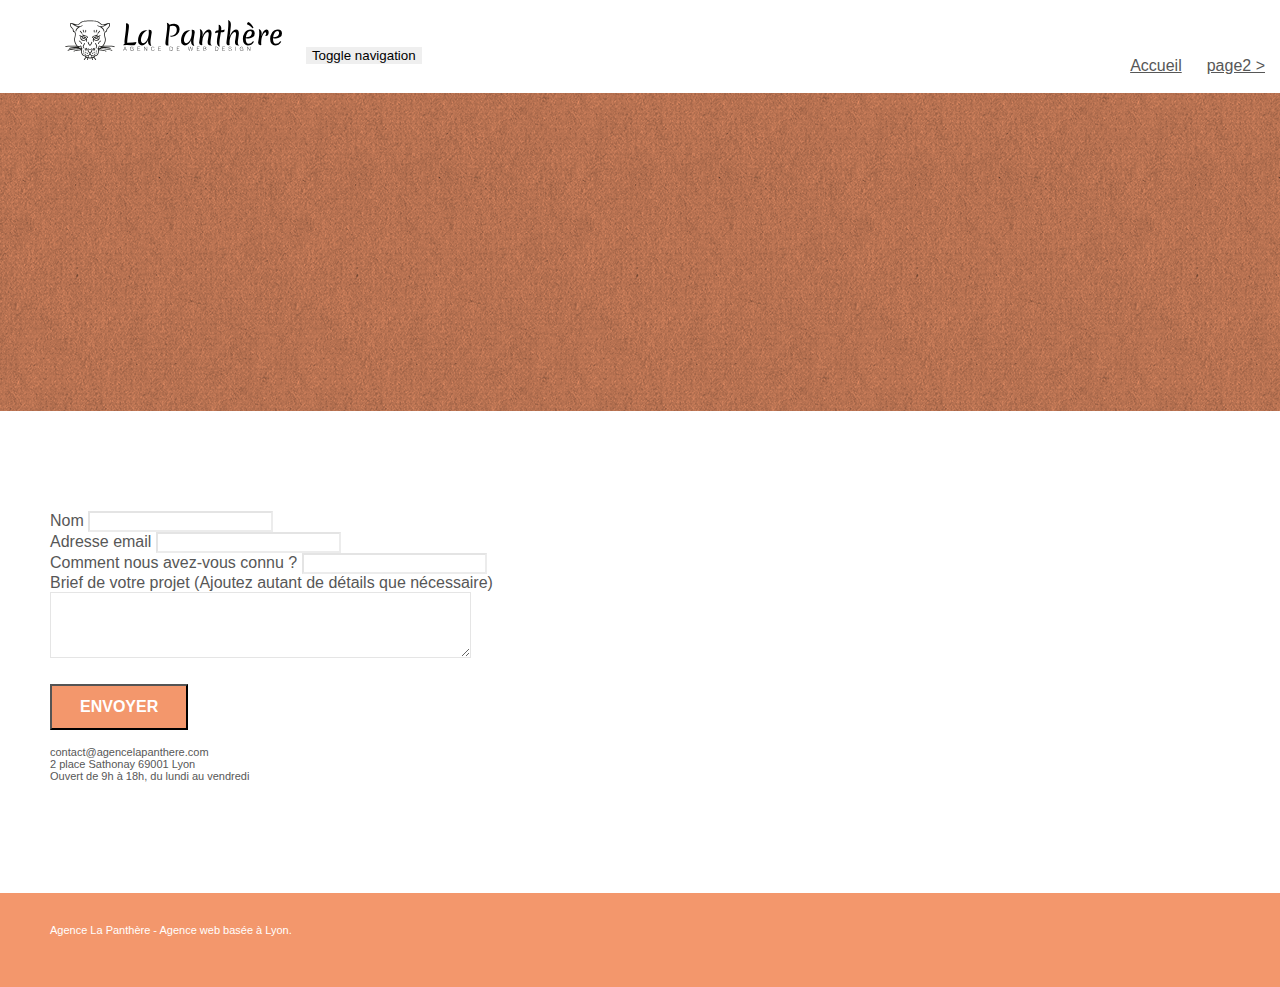
==== page2.html @ b2c4d74a "responsive" ====
<!doctype html>
<html lang="fr">
<head>
    <meta charset="utf-8">
    <meta name="keywords" content="">
    <meta name="description" content="">
    <meta name="viewport" content="width=device-width, initial-scale=1.0, viewport-fit=cover">
    <link rel="shortcut icon" type="image/png" href="favicon.jpg">
    
	<link rel="stylesheet" type="text/css" href="./css/bootstrap.min.css">
	<link rel="stylesheet" type="text/css" href="style.css">
	<link rel="stylesheet" type="text/css" href="./css/font-awesome.min.css">
	<link rel="stylesheet" type="text/css" href="./css/et-line.min.css">
	
    
	<script src="./js/jquery-2.1.0.min.js"></script>
	<script src="./js/bootstrap.min.js"></script>
	<script src="./js/blocs.min.js"></script>
	<script src="./js/jqBootstrapValidation.js"></script>
	<script src="./js/formHandler.js"></script>
    <title>page2</title>

    
<!-- Analytics -->
 
<!-- Analytics END -->
    
</head>
<body>
<!-- Principal conteneur -->
<div class="page-container">
    
<!-- bloc-0 -->
<div class="bloc bgc-white l-bloc " id="bloc-0">
	<div class="container bloc-sm">
		<nav class="navbar row">
			<div class="navbar-header">
				<a class="navbar-brand" href="index.html"><img src="img/agence-la-panthere-monochrome.svg" alt="atlanta web design logo" height="40"></a>
				<button id="nav-toggle" type="button" class="ui-navbar-toggle navbar-toggle" data-toggle="collapse" data-target=".navbar-1">
					<span class="sr-only">Toggle navigation</span><span class="icon-bar"></span><span class="icon-bar"></span><span class="icon-bar"></span>
				</button>
			</div>
			<div class="collapse navbar-collapse navbar-1 special-dropdown-nav">
				<ul class="site-navigation nav navbar-nav">
					<li>
						<a href="index.html">Accueil</a>
					</li>
					<li>
						<a href="page2.html">page2 &gt;</a>
					</li>
				</ul>
			</div>
		</nav>
	</div>
</div>
<!-- bloc-0 END -->

<!-- bloc-6 -->
<div class="bloc bg-dots-bg bg-repeat bgc-atomic-tangerine d-bloc bloc-bg-texture texture-paper" id="bloc-6">
	<div class="container bloc-lg">
		<div class="row">
			<div class="col-sm-12">
				<h1 class="text-center hero-bloc-text tc-white">
					Parlons web design !
				</h1>
				<p class="text-center mg-lg tc-white tight-width-whitespace">
					Nous sommes ravis que vous souhaitiez collaborer avec notre agence.<br>
					Parlez-nous de votre projet en complétant le formulaire ci-dessous.
				</p>
			</div>
		</div>
	</div>
</div>
<!-- bloc-6 END -->

<!-- bloc-7 -->
<div class="bloc bgc-white l-bloc" id="bloc-7">
	<div class="container bloc-lg">
		<div class="row">
			<div class="col-sm-6">
				<form id="form_1">
					<div class="form-group">
						<label>
							Nom
						</label>
						<input id="name" class="form-control" required>
					</div>
					<div class="form-group">
						<label>
							Adresse email
						</label>
						<input id="email" class="form-control" type="email" required >
					</div>
					<div class="form-group">
						<label>
							Comment nous avez-vous connu ?
						</label>
						<input class="form-control" type="email" required id="input_504">
					</div>
					<div class="form-group">
						<label>
							Brief de votre projet (Ajoutez autant de détails que nécessaire)<br>
						</label><textarea id="message" class="form-control" rows="4" cols="50" required></textarea>
					</div> 
					<button class="bloc-button btn btn-lg btn-block cta-hero btn-atomic-tangerine" type="submit">
						Envoyer
					</button>
				</form>
			</div>
			<div class="col-sm-6">
				<p>
					contact@agencelapanthere.com<br>2 place Sathonay 69001 Lyon<br>Ouvert de 9h à 18h, du lundi au vendredi<br>
				</p>
			</div>
		</div>
	</div>
</div>
<!-- bloc-7 END -->

<!-- ScrollToTop Button -->
<a class="bloc-button btn btn-d scrollToTop" onclick="scrollToTarget('1')"><span class="fa fa-chevron-up"></span></a>
<!-- ScrollToTop Button END-->


<!-- Footer - bloc-8 -->
<div class="bloc bgc-atomic-tangerine d-bloc" id="bloc-8">
	<div class="container bloc-sm">
		<div class="row">
			<div class="col-sm-12">
				<p class="text-center white">
					Agence La Panthère - Agence web basée à Lyon.<br>
				</p>
				<div class="row row-no-gutters social">
					<div class="col-sm-3">
						<div class="text-center">
							<a class="social" href="index.html"><span class="fa fa-twitter icon-md"></span></a>
						</div>
					</div>
					<div class="col-sm-3">
						<div class="text-center">
							<a class="social" href="index.html"><span class="fa fa-facebook icon-md"></span></a>
						</div>
					</div>
					<div class="col-sm-3">
						<div class="text-center">
							<a class="social" href="index.html"><span class="fa fa-dribbble icon-md"></span></a>
						</div>
					</div>
					<div class="col-sm-3">
						<div class="text-center">
							<a class="social" href="index.html"><span class="fa fa-instagram icon-md"></span></a>
						</div>
					</div>
				</div>
			</div>
		</div>
	</div>
</div>
<!-- Footer - bloc-8 END -->

</div>
<!-- Principal conteneur END -->
    

</body>
</html>
---- style.css ----
body {
    margin: 0;
    padding: 0;
    background: #FFF;
    overflow-x: hidden;
    -webkit-font-smoothing: antialiased;
    -moz-osx-font-smoothing: grayscale;
}

a,
button {
    transition: all .3s ease-in-out;
    outline: none!important;
}

a:hover {
    text-decoration: none;
    cursor: pointer;
}

#page-loading-blocs-notifaction {
    position: fixed;
    top: 0;
    bottom: 0;
    width: 100%;
    z-index: 100000;
    background: #FFFFFF url("img/pageload-spinner.gif") no-repeat center center;
}

.bloc {
    width: 100%;
    clear: both;
    background: 50% 50% no-repeat;
    padding: 0 50px;
    -webkit-background-size: cover;
    -moz-background-size: cover;
    -o-background-size: cover;
    background-size: cover;
    position: relative;
}

.bloc .container {
    padding-left: 0;
    padding-right: 0;
}

.bloc-lg {
    padding: 100px 50px;
}

.bloc-md {
    padding: 50px;
}

.bloc-sm {
    padding: 20px 50px;
}

.bg-center,
.bg-l-edge,
.bg-r-edge,
.bg-t-edge,
.bg-b-edge,
.bg-tl-edge,
.bg-bl-edge,
.bg-tr-edge,
.bg-br-edge,
.bg-repeat {
    -webkit-background-size: auto!important;
    -moz-background-size: auto!important;
    -o-background-size: auto!important;
    background-size: auto!important;
}

.bg-repeat {
    background: repeat;
}

.bg-t-edge {
    background: top no-repeat;
}

.bloc-bg-texture::before {
    content: "";
    background-size: 2px 2px;
    position: absolute;
    top: 0;
    bottom: 0;
    left: 0;
    right: 0;
}

.texture-paper::before {
    background: url("img/texture-paper.webp");
    background-size: 280px 280px;
}

.b-parallax {
    background-attachment: fixed;
}

.d-bloc {
    color: rgba(255, 255, 255, .7);
}

.d-bloc button:hover {
    color: rgba(255, 255, 255, .9);
}

.d-bloc .icon-round,
.d-bloc .icon-square,
.d-bloc .icon-rounded,
.d-bloc .icon-semi-rounded-a,
.d-bloc .icon-semi-rounded-b {
    border-color: rgba(255, 255, 255, .9);
}

.d-bloc .divider-h span {
    border-color: rgba(255, 255, 255, .2);
}

.d-bloc .a-btn,
.d-bloc .navbar a,
.d-bloc .navbar-brand,
.d-bloc a .icon-sm,
.d-bloc a .icon-md,
.d-bloc a .icon-lg,
.d-bloc a .icon-xl,
.d-bloc h1 a,
.d-bloc h2 a,
.d-bloc h3 a,
.d-bloc h4 a,
.d-bloc h5 a,
.d-bloc h6 a,
.d-bloc p a {
    color: rgba(255, 255, 255, .6);
}

.d-bloc .a-btn:hover,
.d-bloc .navbar a:hover,
.d-bloc .navbar-brand:hover,
.d-bloc a:hover .icon-sm,
.d-bloc a:hover .icon-md,
.d-bloc a:hover .icon-lg,
.d-bloc a:hover .icon-xl,
.d-bloc h1 a:hover,
.d-bloc h2 a:hover,
.d-bloc h3 a:hover,
.d-bloc h4 a:hover,
.d-bloc h5 a:hover,
.d-bloc h6 a:hover,
.d-bloc p a:hover {
    color: rgba(255, 255, 255, 1);
}

.d-bloc .navbar-toggle .icon-bar {
    background: rgba(255, 255, 255, 1);
}

.d-bloc .btn-wire,
.d-bloc .btn-wire:hover {
    color: rgba(255, 255, 255, 1);
    border-color: rgba(255, 255, 255, 1);
}

.d-bloc .panel {
    color: rgba(0, 0, 0, .5);
}

.d-bloc .panel button:hover {
    color: rgba(0, 0, 0, .7);
}

.d-bloc .panel icon {
    border-color: rgba(0, 0, 0, .7);
}

.d-bloc .panel .divider-h span {
    border-color: rgba(0, 0, 0, .1);
}

.d-bloc .panel .a-btn {
    color: rgba(0, 0, 0, .6);
}

.d-bloc .panel .a-btn:hover {
    color: rgba(0, 0, 0, 1);
}

.d-bloc .panel .btn-wire,
.d-bloc .panel .btn-wire:hover {
    color: rgba(0, 0, 0, .7);
    border-color: rgba(0, 0, 0, .3);
}

.d-bloc .panel,
.l-bloc {
    color: rgba(0, 0, 0, .5);
}

.d-bloc .panel button:hover,
.l-bloc button:hover {
    color: rgba(0, 0, 0, .7);
}

.l-bloc .icon-round,
.l-bloc .icon-square,
.l-bloc .icon-rounded,
.l-bloc .icon-semi-rounded-a,
.l-bloc .icon-semi-rounded-b {
    border-color: rgba(0, 0, 0, .7);
}

.d-bloc .panel .divider-h span,
.l-bloc .divider-h span {
    border-color: rgba(0, 0, 0, .1);
}

.d-bloc .panel .a-btn,
.l-bloc .a-btn,
.l-bloc .navbar a,
.l-bloc .navbar-brand,
.l-bloc a .icon-sm,
.l-bloc a .icon-md,
.l-bloc a .icon-lg,
.l-bloc a .icon-xl,
.l-bloc h1 a,
.l-bloc h2 a,
.l-bloc h3 a,
.l-bloc h4 a,
.l-bloc h5 a,
.l-bloc h6 a,
.l-bloc p a {
    color: rgba(0, 0, 0, .6);
}

.d-bloc .panel .a-btn:hover,
.l-bloc .a-btn:hover,
.l-bloc .navbar a:hover,
.l-bloc .navbar-brand:hover,
.l-bloc a:hover .icon-sm,
.l-bloc a:hover .icon-md,
.l-bloc a:hover .icon-lg,
.l-bloc a:hover .icon-xl,
.l-bloc h1 a:hover,
.l-bloc h2 a:hover,
.l-bloc h3 a:hover,
.l-bloc h4 a:hover,
.l-bloc h5 a:hover,
.l-bloc h6 a:hover,
.l-bloc p a:hover {
    color: rgba(0, 0, 0, 1);
}

.l-bloc .navbar-toggle .icon-bar {
    color: rgba(0, 0, 0, .6);
}

.d-bloc .panel .btn-wire,
.d-bloc .panel .btn-wire:hover,
.l-bloc .btn-wire,
.l-bloc .btn-wire:hover {
    color: rgba(0, 0, 0, .7);
    border-color: rgba(0, 0, 0, .3);
}

.voffset {
    margin-top: 30px;
}

.voffset-lg {
    margin-top: 80px;
}

.row-no-gutters {
    margin-right: 0;
    margin-left: 0;
}

.row.row-no-gutters > [class^="col-"],
.row.row-no-gutters > [class*=" col-"] {
    padding-right: 0;
    padding-left: 0;
}

#bloc-1-hero h1 {
    font-size: 32px;
}

.navbar {
    margin-bottom: 0;
    z-index: 1;
}

.navbar-brand {
    height: auto;
    padding: 3px 15px;
    font-size: 25px;
    font-weight: normal;
    font-weight: 600;
    line-height: 44px;
}

.navbar-brand img {
    max-height: 200px;
    margin: 0 5px 0 0;
    display: inline;
}

.navbar-brand img[src$=svg] {
    min-width: 100px;
}

.nav-center .navbar-brand img {
    margin: 0;
}

.navbar .nav {
    padding-top: 2px;
    margin-right:70px;
    float: right;
    z-index: 1;
    list-style-type: none;
}

.nav > li {
    float: left;
    margin-top: 4px;
    font-size: 16px;
    margin-right: 25px;
}

.navbar-nav .open .dropdown-menu > li > a {
    text-align: inherit;
}

.nav > li a:hover,
.nav > li a:focus {
    background: transparent;
}

.navbar-toggle {
    margin: 10px 10px 0 0;
    border: 0px;
}

.navbar-toggle:hover {
    background: transparent!important;
}

.navbar-toggle .icon-bar {
    background-color: rgba(0, 0, 0, .5);
    width: 26px;
}

.nav-invert .navbar .nav {
    float: left;
}

.nav-invert .navbar-header,
.nav-invert .navbar-brand {
    float: right;
    position: relative;
    z-index: 2;
}

@media (min-width: 768px) {
    .site-navigation {
        position: absolute;
        top: 50%;
        right: 20px;
        transform: translate(0, -50%);
        -webkit-transform: translateY(-50%);
    }
    .nav > li .dropdown-menu a,
    .nav > li .dropdown-menu a:hover {
        color: #484848;
    }
    .nav-invert .site-navigation {
        left: 0;
        right: 0;
    }
    .nav-center {
        text-align: center;
    }
    .nav-center .navbar-header {
        width: 100%;
    }
    .nav-center .navbar-header,
    .nav-center .navbar-brand,
    .nav-center .nav > li {
        float: none;
        display: inline-block;
    }
    .nav-center .site-navigation {
        position: relative;
        width: 100%;
        right: 0;
        margin-right: 0px;
        margin-top: 20px;
    }
    .nav-center.mini-nav .navbar-toggle {
        float: none;
        margin: 10px auto 0;
    }
}

.nav > li > .dropdown a {
    background: none!important;
    display: block;
    padding: 14px 15px;
}

nav .caret {
    margin: 0 5px;
}

.dropdown-menu .dropdown-menu {
    top: -8px;
    left: 100%;
}

.dropdown-menu .dropmenu-flow-right {
    top: 100%;
    left: 0;
    margin-left: -1px;
    border-top-left-radius: 0;
    border-top-right-radius: 0;
}

.dropdown-menu .dropdown span {
    border: 4px solid black;
    border-top-color: transparent;
    border-right-color: transparent;
    border-bottom-color: transparent;
    margin: 6px -5px 0 0!important;
    float: right;
}

.mg-md {
    margin-top: 10px;
    margin-bottom: 20px;
}

.mg-lg {
    margin-top: 10px;
    margin-bottom: 40px;
}

.btn {
    margin: 0 5px 5px 0;
}

.btn.pull-right {
    margin: 0 0 5px 5px;
}

.btn-d,
.btn-d:hover,
.btn-d:focus {
    color: #FFF;
    background: rgba(0, 0, 0, .3);
}

button {
    outline: none!important;
}

.btn-rd {
    border-radius: 40px;
}

.btn-clean {
    border: 1px solid rgba(0, 0, 0, .08);
    border-bottom-color: rgba(0, 0, 0, .1);
    text-shadow: 0 1px 0 rgba(0, 0, 1, .1);
    box-shadow: 0 1px 3px rgba(0, 0, 1, .25), inset 0 1px 0 0 rgba(255, 255, 255, .15);
}

.icon-md {
    font-size: 30px!important;
}

.icon-lg {
    font-size: 60px!important;
}

.sm-shadow {
    text-shadow: 0 1px 2px rgba(0, 0, 0, .3);
}

.panel-sq,
.panel-sq .panel-heading,
.panel-sq .panel-footer {
    border-radius: 0;
}

.panel-rd {
    border-radius: 30px;
}

.panel-rd .panel-heading {
    border-radius: 29px 29px 0 0;
}

.panel-rd .panel-footer {
    border-radius: 0 0 29px 29px;
}

.form-control {
    border-color: rgba(0, 0, 0, .1);
    box-shadow: none;
}

.scrollToTop {
    width: 40px;
    height: 40px;
    position: fixed;
    bottom: 20px;
    right: 20px;
    opacity: 0;
    z-index: 500;
    transition: all .3s ease-in-out;
}

.scrollToTop span {
    margin-top: 6px;
}

.showScrollTop {
    font-size: 14px;
    opacity: 1;
}

a[data-lightbox] {
    position: relative;
    display: block;
    text-align: center;
}

a[data-lightbox]:hover::before {
    content: "+";
    font-family: "HelveticaNeue-Light", "Helvetica Neue Light", "Helvetica Neue", Helvetica, Arial;
    font-size: 32px;
    width: 50px;
    height: 50px;
    margin-left: -25px;
    border-radius: 50%;
    background: rgba(0, 0, 0, .6);
    color: #FFF;
    font-weight: 100;
    z-index: 1;
    position: absolute;
    top: 50%;
    transform: translateY(-50%);
    -webkit-transform: translateY(-50%);
}

a[data-lightbox]:hover img {
    opacity: 0.6;
    -webkit-animation-fill-mode: none;
    animation-fill-mode: none;
}

#lightbox-modal {
    display: flex;
    align-items: center;
}

#lightbox-modal .modal-dialog {
    width: 90%;
    max-width: 900px;
    margin: 0 auto 0;
}

#lightbox-modal .modal-dialog img {
    max-height: 90vh;
    margin: 0 auto;
}

.lightbox-caption {
    padding: 20px;
    color: #FFF;
    background: rgba(0, 0, 0, .5);
    position: absolute;
    left: 15px;
    right: 15px;
    bottom: 5px;
}

.close-lightbox {
    color: #FFF;
    font-size: 30px;
    position: absolute;
    top: 20px;
    right: 20px;
    z-index: 20;
    background: rgba(0, 0, 0, .5);
    border: none;
    line-height: 30px;
    padding: 0 9px 5px;
    opacity: 0.3;
}

.close-lightbox:hover,
.next-lightbox:hover,
.prev-lightbox:hover {
    opacity: 1.0;
    color: #FFF;
}

.next-lightbox,
.prev-lightbox {
    font-size: 20px;
    color: rgba(255, 255, 255, .9);
    background: rgba(0, 0, 0, .5);
    transition: all .2s ease-in-out;
    position: absolute;
    top: 45%;
    z-index: 1;
    opacity: 0.4;
}

.next-lightbox {
    padding: 6px 8px 1px 13px;
    right: 25px;
}

.prev-lightbox {
    padding: 6px 13px 1px 10px;
    left: 25px;
}

.snapshot-lb .modal-body {
    padding-bottom: 45px;
}

.snapshot-lb .lightbox-caption {
    padding: 0;
    color: rgba(0, 0, 0, .5);
    background: none;
}

h1,
h2,
h3,
h4,
h5,
h6,
p,
label,
.btn,
a {
    font-family: "helvetica";
    font-weight: 400;
    color: #575757!important;
}

.container {
    max-width: 1000px;
}

.hero-bloc-text {
    font-size: 38px;
}

.hero-bloc-text-sub {
    font-size: 36px;
}

.statement-bloc-text {
    line-height: 26px;
    font-style: italic;
    font-size: 20px;
    text-align: center;
    font-weight: lighter;
    max-width: 520px;
    margin: auto auto auto auto;
}

p {
    font-size: 11px;
}

.tight-width-whitespace {
    max-width: 600px;
    margin: auto auto auto auto;
}

.h1 {
    font-size: 20px;
    font-family: "Open Sans";
}

.cta-hero {
    margin-top: 22px;
    color: #FFFFFF!important;
    text-transform: uppercase;
    padding: 12px 28px 12px 28px;
    font-size: 16px;
    font-weight: 700;
}

.social {
    max-width: 400px;
    margin: auto auto auto auto;
    display: flex;
    justify-content: center;
    gap: 25px;
    padding-top: 10px;
}

h2 {
    font-size: 22px;
    line-height: 1.4em;
}

h3 {
    font-size: 15px;
    text-transform: uppercase;
    font-weight: 700;
    color: #333333!important;
}

.med-width-whitespace {
    max-width: 800px;
    margin: auto auto auto auto;
    box-shadow: 0px 0px 0px #000000;
}

h1 {
    color: #333333!important;
}

h4 {
    color: #333333!important;
}

.icons {
    margin-bottom: 14px;
    margin-top: 24px;
}

.white {
    color: #FFFFFF!important;
}

.portfolio-thumb {
    margin-bottom: 24px;
}

.portfolio-row {
    margin-bottom: 44px;
    margin-top: 50px;
}

.avatar {
    box-shadow: 0px 4px 9px rgba(0, 0, 0, 0.3);
}

.black-background {
    background-color: rgba(165, 147, 99, 0.7);
    padding: 40px 40px 40px 40px;
}

.bold-link {
    font-weight: 900;
    text-decoration: underline!important;
}

.bgc-white {
    background-color: #FFFFFF;
}

.bgc-dark-slate-blue {
    background-color: #364577;
}

.bgc-atomic-tangerine {
    background-color: #F3976C;
}

.tc-white {
    color: #F3976C!important;
}

.btn-atomic-tangerine {
    background: #F3976C;
    color: #FFFFFF!important;
}

.btn-atomic-tangerine:hover {
    background: #c27956!important;
    color: #FFFFFF!important;
}

.ltc-white {
    color: #FFFFFF!important;
}

.ltc-white:hover {
    color: #cccccc!important;
}

.ltc-atomic-tangerine {
    color: #F3976C!important;
}

.ltc-atomic-tangerine:hover {
    color: #c27956!important;
}

.icon-dark-slate-blue {
    color: #364577!important;
    border-color: #364577!important;
}

.bg-dots-bg {
    background-image: url("img/dots-bg.webp");
}

.bg-lines-h2-bg {
    background-image: url("img/lines-h2-bg.webp");
}

.bg-banniere {
    background-image: url("img/agence-la-panthere.webp");
}

.bg-presentation {
    background-image: url("img/image-de-presentation.webp");
}

@media (max-width: 1024px) {
    .bloc {
        padding-left: 20px;
        padding-right: 20px;
    }
    .bloc.full-width-bloc,
    .bloc-tile-2.full-width-bloc .container,
    .bloc-tile-3.full-width-bloc .container,
    .bloc-tile-4.full-width-bloc .container {
        padding-left: 0;
        padding-right: 0;
    }
}

@media (max-width: 992px) and (min-width: 768px) {
    .navbar .nav {
        max-width: 80%
    }
    .nav-center.navbar .nav {
        max-width: 100%
    }
}

@media only screen and (min-width: 768px) and (max-width: 1024px) and (orientation: landscape) {
    .b-parallax {
        background-attachment: scroll;
    }
}

@media only screen and (min-width: 1024px) and (max-width: 1366px) and (-webkit-min-device-pixel-ratio: 1.5) {
    .b-parallax {
        background-attachment: scroll;
    }
}

@media (max-width: 991px) {
    .container {
        width: 100%;
    }
    .b-parallax {
        background-attachment: scroll;
    }
    .page-container,
    #hero-bloc {
        overflow-x: hidden;
        position: relative;
    }
    .bloc-group,
    .bloc-group .bloc {
        display: block;
        width: 100%;
    }
    .bloc-fill-screen .fill-bloc-top-edge,
    .bloc-fill-screen .fill-bloc-bottom-edge {
        padding: 0 20px;
    }
}

@media (max-width: 767px) {
    .page-container {
        overflow-x: hidden;
        position: relative;
    }
    h1,
    h2,
    h3,
    h4,
    h5,
    h6,
    p,
    #disqus_thread {
        padding-left: 10px!important;
        padding-right: 10px!important;
    }
    .b-parallax {
        background-attachment: scroll;
    }
    .navbar .nav {
        padding-top: 0;
        border-top: 1px solid rgba(0, 0, 0, .2);
        float: none!important;
    }
    .navbar.row {
        margin-left: 0;
        margin-right: 0;
    }
    .site-navigation {
        position: inherit;
        transform: none;
        -webkit-transform: none;
        -ms-transform: none;
    }
    .nav > li {
        margin-top: 0;
        border-bottom: 1px solid rgba(0, 0, 0, .1);
        background: rgba(0, 0, 0, .05);
        text-align: left;
        padding-left: 15px;
        width: 100%;
    }
    .nav > li:hover {
        background: rgba(0, 0, 0, .08);
    }
    .dropdown .dropdown a .caret {
        float: none;
        margin: 5px 0 0 10px!important;
        border: 4px solid black;
        border-bottom-color: transparent;
        border-right-color: transparent;
        border-left-color: transparent;
    }
    #hero-bloc .navbar .nav {
        background: rgba(0, 0, 0, .8);
    }
    #hero-bloc .navbar .nav a {
        color: rgba(255, 255, 255, .6);
    }
    .hero {
        padding: 50px 0;
    }
    .hero-nav {
        left: -1px;
        right: -1px;
    }
    .navbar-collapse {
        padding: 0;
        overflow-x: hidden;
        -webkit-box-shadow: none;
        box-shadow: none;
    }
    .navbar-brand img {
        max-height: 40px;
        width: auto;
    }
    .nav-invert .navbar-header {
        float: none;
        width: 100%;
    }
    .nav-invert .navbar-toggle {
        float: left;
        margin-left: 10px;
    }
    .bloc {
        padding-left: 0;
        padding-right: 0;
    }
    .bloc-xxl,
    .bloc-xl,
    .bloc-lg {
        padding: 40px 0;
    }
    .bloc-sm,
    .bloc-md {
        padding-left: 0;
        padding-right: 0;
    }
    .bloc-tile-2 .container,
    .bloc-tile-3 .container,
    .bloc-tile-4 .container,
    .bloc-fill-screen .fill-bloc-top-edge,
    .bloc-fill-screen .fill-bloc-bottom-edge {
        padding-left: 0;
        padding-right: 0;
    }
    .a-block {
        padding: 0 10px;
    }
    .btn-dwn {
        display: none;
    }
    .voffset {
        margin-top: 5px;
    }
    .voffset-md {
        margin-top: 20px;
    }
    .voffset-lg {
        margin-top: 30px;
    }
    form {
        padding: 5px;
    }
    .close-lightbox {
        display: inline-block;
    }
    .blocsapp-device-iphone5 {
        background-size: 216px 425px;
        padding-top: 60px;
        width: 216px;
        height: 425px;
    }
    .blocsapp-device-iphone5 img {
        width: 180px;
        height: 320px;
    }
}

@media (max-width: 400px) {
    .bloc {
        padding-left: 0;
        padding-right: 0;
    }
}

@media (max-width: 767px) {
    .bloc-mob-center-text {
        text-align: center;
    }
}
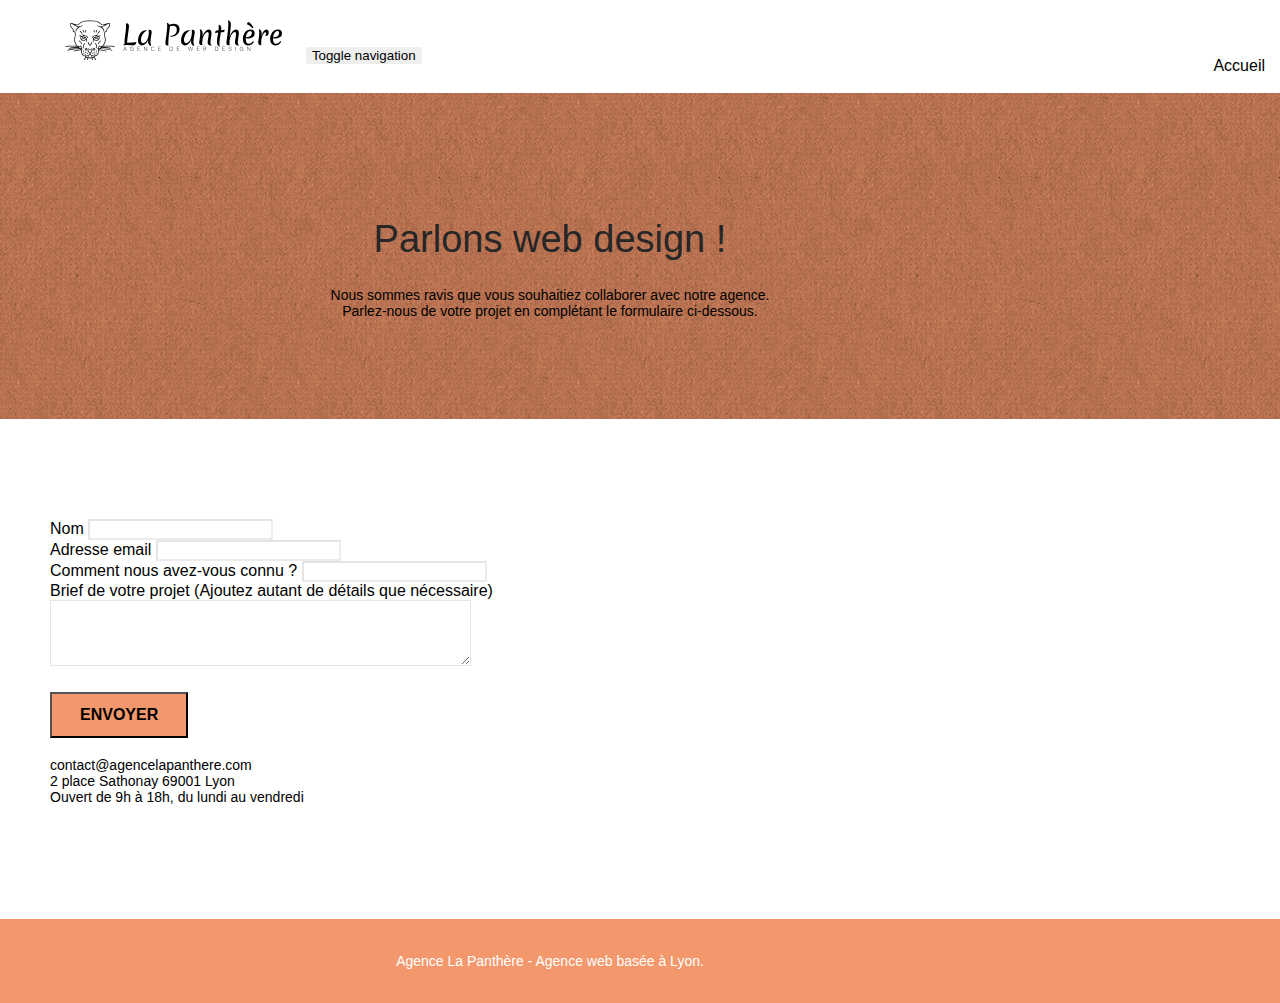
==== commit dace9ed3: "change police/aspect" ====
--- a/page2.html
+++ b/page2.html
@@ -40,13 +40,10 @@
 					<span class="sr-only">Toggle navigation</span><span class="icon-bar"></span><span class="icon-bar"></span><span class="icon-bar"></span>
 				</button>
 			</div>
-			<div class="collapse navbar-collapse navbar-1 special-dropdown-nav">
+			<div class="collapse navbar-collapse2 navbar-1 special-dropdown-nav">
 				<ul class="site-navigation nav navbar-nav">
 					<li>
 						<a href="index.html">Accueil</a>
-					</li>
-					<li>
-						<a href="page2.html">page2 &gt;</a>
 					</li>
 				</ul>
 			</div>
@@ -60,10 +57,10 @@
 	<div class="container bloc-lg">
 		<div class="row">
 			<div class="col-sm-12">
-				<h1 class="text-center hero-bloc-text tc-white">
+				<h1 class="text-center hero-bloc-text center">
 					Parlons web design !
 				</h1>
-				<p class="text-center mg-lg tc-white tight-width-whitespace">
+				<p class="text-center mg-lg tight-width-whitespace center">
 					Nous sommes ravis que vous souhaitiez collaborer avec notre agence.<br>
 					Parlez-nous de votre projet en complétant le formulaire ci-dessous.
 				</p>
@@ -117,41 +114,14 @@
 </div>
 <!-- bloc-7 END -->
 
-<!-- ScrollToTop Button -->
-<a class="bloc-button btn btn-d scrollToTop" onclick="scrollToTarget('1')"><span class="fa fa-chevron-up"></span></a>
-<!-- ScrollToTop Button END-->
-
-
 <!-- Footer - bloc-8 -->
 <div class="bloc bgc-atomic-tangerine d-bloc" id="bloc-8">
 	<div class="container bloc-sm">
 		<div class="row">
 			<div class="col-sm-12">
-				<p class="text-center white">
+				<p class="text-center white center">
 					Agence La Panthère - Agence web basée à Lyon.<br>
 				</p>
-				<div class="row row-no-gutters social">
-					<div class="col-sm-3">
-						<div class="text-center">
-							<a class="social" href="index.html"><span class="fa fa-twitter icon-md"></span></a>
-						</div>
-					</div>
-					<div class="col-sm-3">
-						<div class="text-center">
-							<a class="social" href="index.html"><span class="fa fa-facebook icon-md"></span></a>
-						</div>
-					</div>
-					<div class="col-sm-3">
-						<div class="text-center">
-							<a class="social" href="index.html"><span class="fa fa-dribbble icon-md"></span></a>
-						</div>
-					</div>
-					<div class="col-sm-3">
-						<div class="text-center">
-							<a class="social" href="index.html"><span class="fa fa-instagram icon-md"></span></a>
-						</div>
-					</div>
-				</div>
 			</div>
 		</div>
 	</div>
--- a/style.css
+++ b/style.css
@@ -133,7 +133,7 @@
 .d-bloc h5 a,
 .d-bloc h6 a,
 .d-bloc p a {
-    color: rgba(255, 255, 255, .6);
+    color:black;
 }
 
 .d-bloc .a-btn:hover,
@@ -231,7 +231,8 @@
 .l-bloc h5 a,
 .l-bloc h6 a,
 .l-bloc p a {
-    color: rgba(0, 0, 0, .6);
+    color:black;
+    text-decoration: none;
 }
 
 .d-bloc .panel .a-btn:hover,
@@ -249,7 +250,7 @@
 .l-bloc h5 a:hover,
 .l-bloc h6 a:hover,
 .l-bloc p a:hover {
-    color: rgba(0, 0, 0, 1);
+    color: #F3976C;
 }
 
 .l-bloc .navbar-toggle .icon-bar {
@@ -653,7 +654,7 @@
 a {
     font-family: "helvetica";
     font-weight: 400;
-    color: #575757!important;
+    color: black;
 }
 
 .container {
@@ -679,9 +680,14 @@
 }
 
 p {
-    font-size: 11px;
-}
-
+    font-size: 14px;
+}
+#quote p{
+    font-style: italic;
+    font-size: 18px;
+    box-shadow: 0 0 15px #f3976c;
+
+}
 .tight-width-whitespace {
     max-width: 600px;
     margin: auto auto auto auto;
@@ -694,7 +700,7 @@
 
 .cta-hero {
     margin-top: 22px;
-    color: #FFFFFF!important;
+    color: black;
     text-transform: uppercase;
     padding: 12px 28px 12px 28px;
     font-size: 16px;
@@ -744,7 +750,9 @@
 .white {
     color: #FFFFFF!important;
 }
-
+.black {
+    color: black;
+}
 .portfolio-thumb {
     margin-bottom: 24px;
 }
@@ -782,11 +790,27 @@
 
 .tc-white {
     color: #F3976C!important;
-}
-
+    text-shadow: 0 0 10px black;
+}
+.center{
+    display: flex;
+    justify-content: center;
+    text-align: center;
+}
+#bloc-5-cta h2{
+    color: white;
+    box-shadow: 0 0 10px white;
+    text-shadow: 0 0 5px black;
+}
+#bloc-4-portfolio h2{
+    box-shadow: 0 0 4px black;
+}
+#bloc-2-services h2{
+    box-shadow: 0 0 4px black;
+}
 .btn-atomic-tangerine {
     background: #F3976C;
-    color: #FFFFFF!important;
+    color: black;
 }
 
 .btn-atomic-tangerine:hover {
@@ -960,6 +984,15 @@
         overflow-x: hidden;
         -webkit-box-shadow: none;
         box-shadow: none;
+        width:135%;
+    }
+    .navbar-collapse2 {
+        padding: 0;
+        overflow-x: hidden;
+        -webkit-box-shadow: none;
+        box-shadow: none;
+        width:135%;
+        margin-left: -40px;
     }
     .navbar-brand img {
         max-height: 40px;
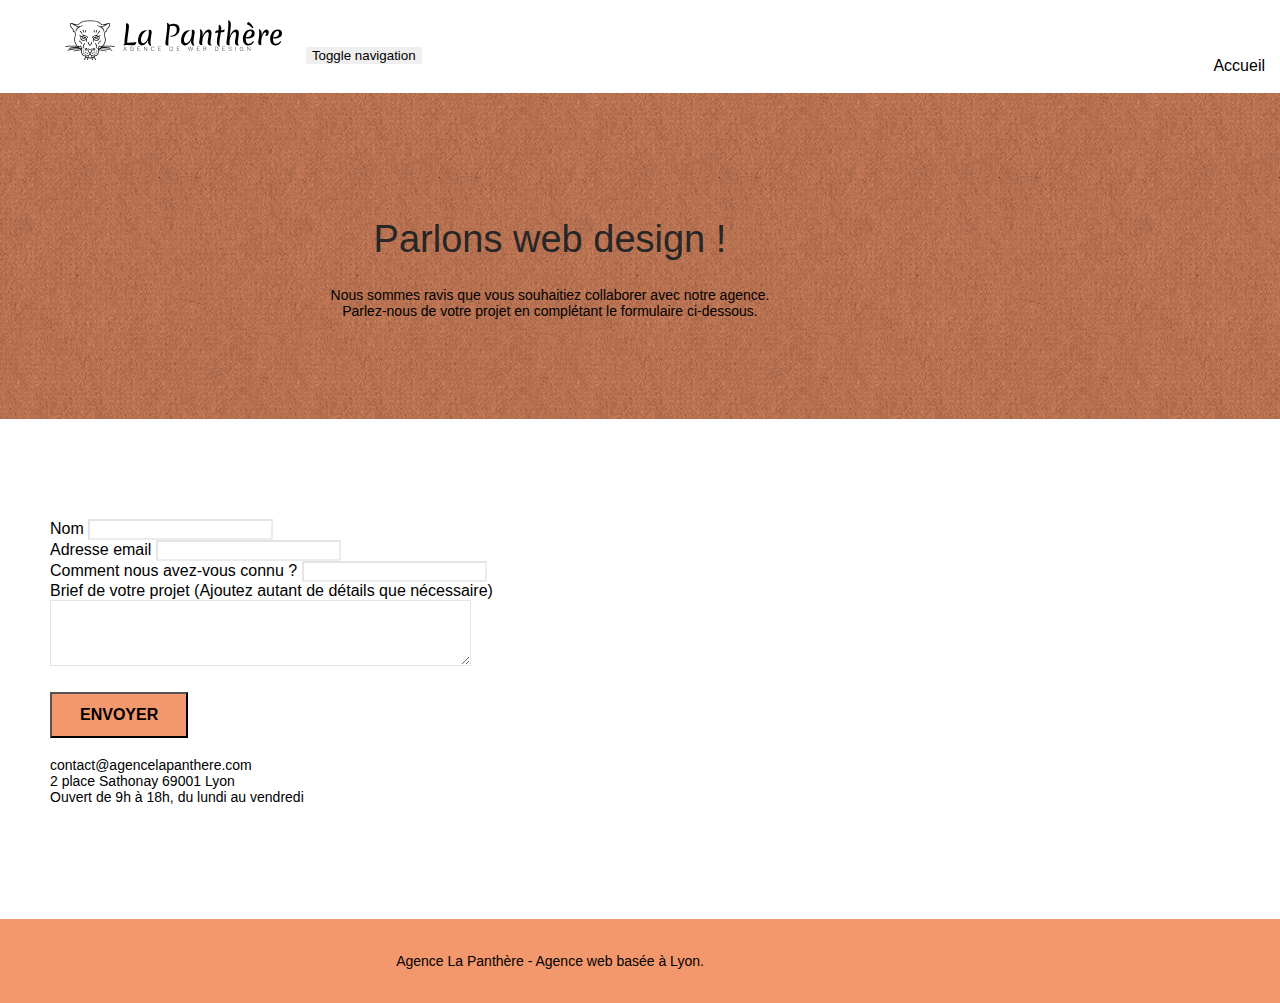
==== commit 9e4072a8: "in addition" ====
--- a/page2.html
+++ b/page2.html
@@ -119,7 +119,7 @@
 	<div class="container bloc-sm">
 		<div class="row">
 			<div class="col-sm-12">
-				<p class="text-center white center">
+				<p class="text-center center">
 					Agence La Panthère - Agence web basée à Lyon.<br>
 				</p>
 			</div>
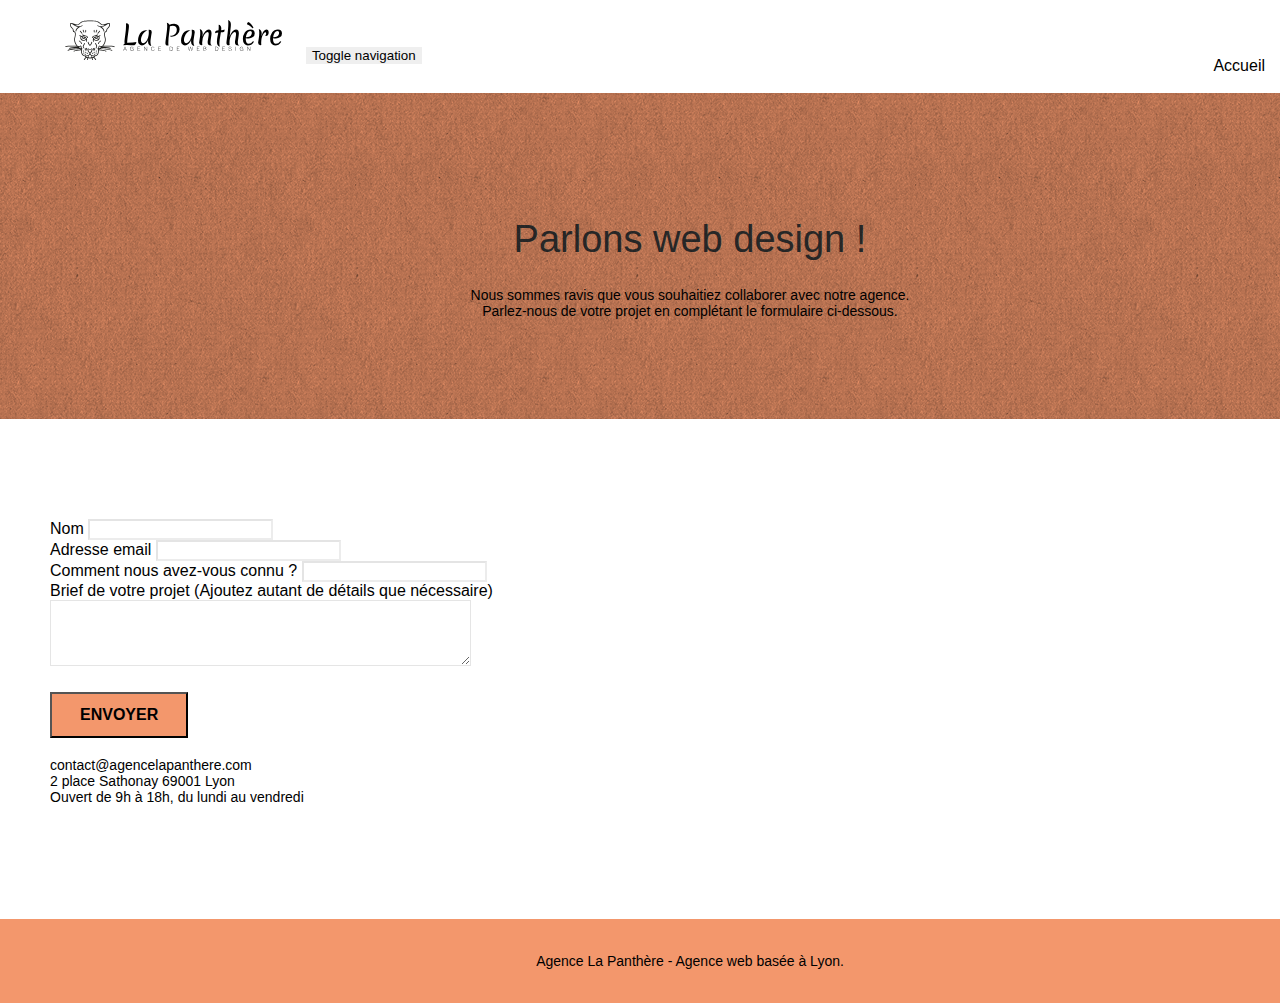
==== commit 765c9074: "center" ====
--- a/page2.html
+++ b/page2.html
@@ -53,14 +53,14 @@
 <!-- bloc-0 END -->
 
 <!-- bloc-6 -->
-<div class="bloc bg-dots-bg bg-repeat bgc-atomic-tangerine d-bloc bloc-bg-texture texture-paper" id="bloc-6">
+<div class="bloc bg-dots-bg bg-repeat bgc-atomic-tangerine d-bloc bloc-bg-texture texture-paper center" id="bloc-6">
 	<div class="container bloc-lg">
 		<div class="row">
 			<div class="col-sm-12">
-				<h1 class="text-center hero-bloc-text center">
+				<h1 class="text-center hero-bloc-text">
 					Parlons web design !
 				</h1>
-				<p class="text-center mg-lg tight-width-whitespace center">
+				<p class="text-center mg-lg tight-width-whitespace">
 					Nous sommes ravis que vous souhaitiez collaborer avec notre agence.<br>
 					Parlez-nous de votre projet en complétant le formulaire ci-dessous.
 				</p>
@@ -115,11 +115,11 @@
 <!-- bloc-7 END -->
 
 <!-- Footer - bloc-8 -->
-<div class="bloc bgc-atomic-tangerine d-bloc" id="bloc-8">
+<div class="bloc bgc-atomic-tangerine d-bloc center" id="bloc-8">
 	<div class="container bloc-sm">
 		<div class="row">
 			<div class="col-sm-12">
-				<p class="text-center center">
+				<p class="text-center">
 					Agence La Panthère - Agence web basée à Lyon.<br>
 				</p>
 			</div>
